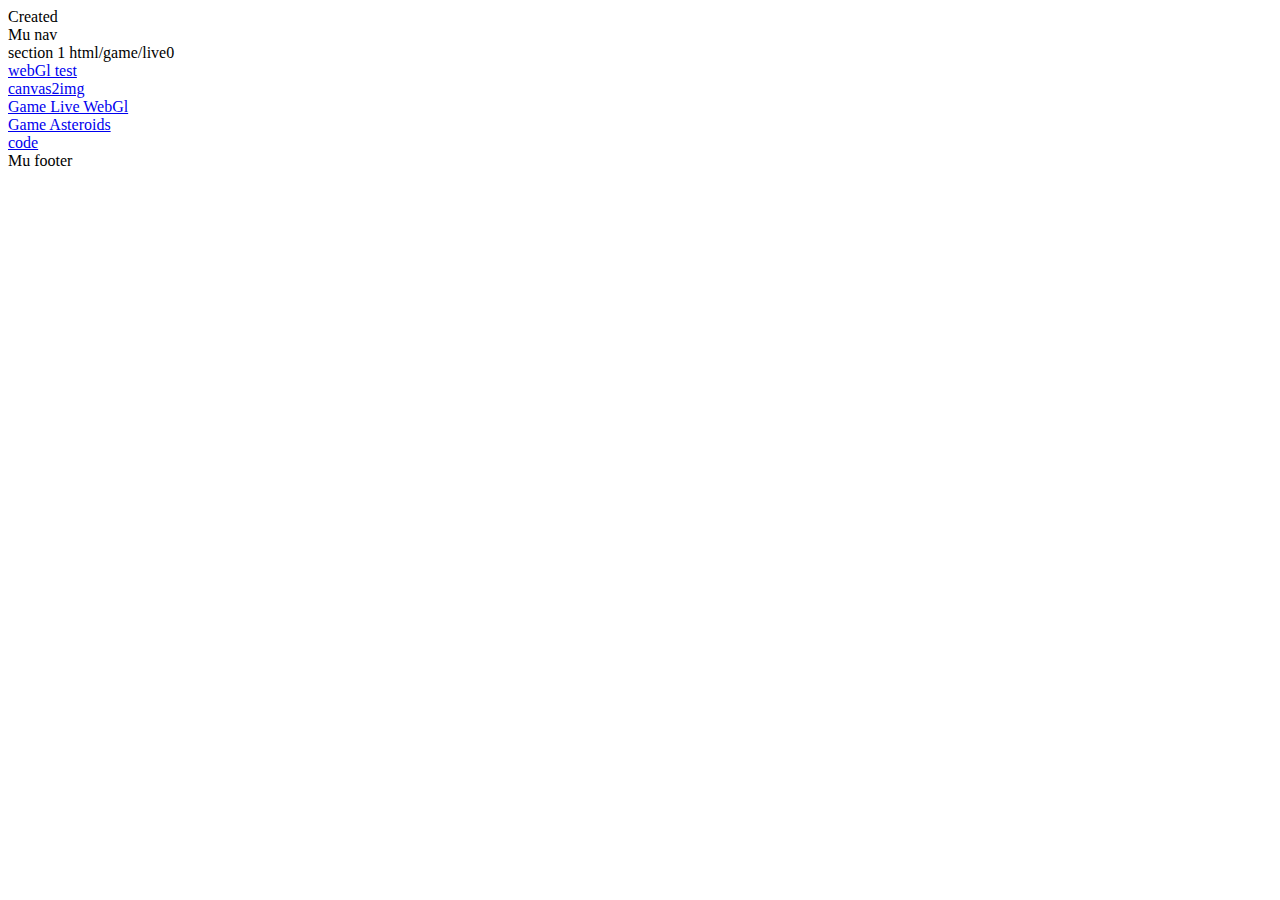
==== index.html @ 6860dbb6 "Update index.html" ====
<!DOCTYPE html>
<html>
<head>
    <meta charset="utf-8" />
    <title>Home Site</title>
</head>
<body>
    <header>Created</header>
    <nav>Mu nav</nav>
    <section id = "s1">
        section 1 html/game/live0
        <article><a href="./WebGL/index2.html">webGl test</a></article>
        <article><a href="./html/canvas/canvas2img.html">canvas2img</a></article>
        <article><a href="./html/game/live0/index.html">Game Live WebGl</a></article>
        <article><a href="./html/game/asteroids/index.html">Game Asteroids</a></article>
        <article><a href="https://github.com/petrivanes/petrivanes.github.com">code</a></article>
        
    </section>
    <footer>Mu footer</footer>

  
</body>
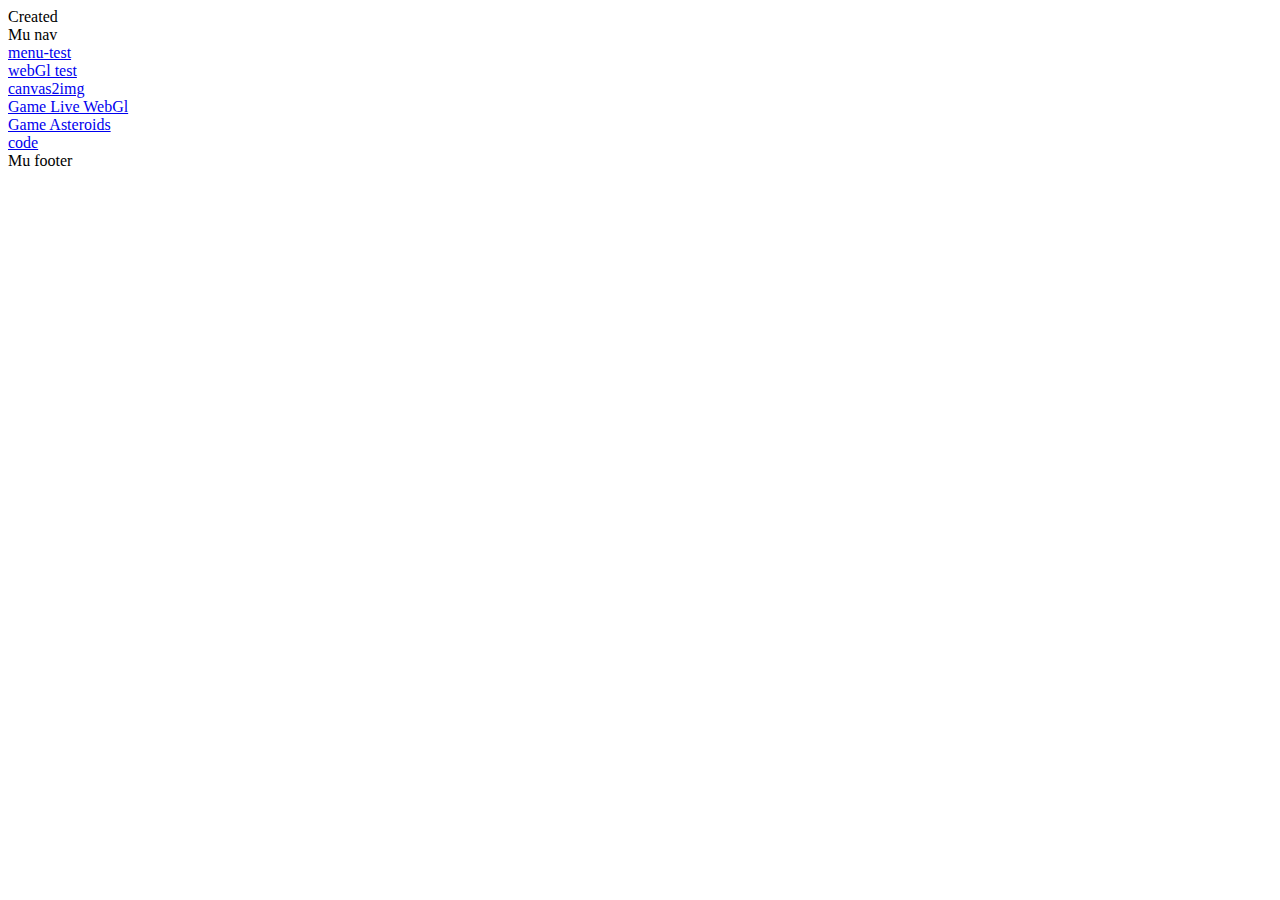
==== commit 60bb7293: "Update index.html" ====
--- a/index.html
+++ b/index.html
@@ -8,7 +8,7 @@
     <header>Created</header>
     <nav>Mu nav</nav>
     <section id = "s1">
-        section 1 html/game/live0
+        <article><a href="./html/menu/right-menu1.html">menu-test</a></article>
         <article><a href="./WebGL/index2.html">webGl test</a></article>
         <article><a href="./html/canvas/canvas2img.html">canvas2img</a></article>
         <article><a href="./html/game/live0/index.html">Game Live WebGl</a></article>
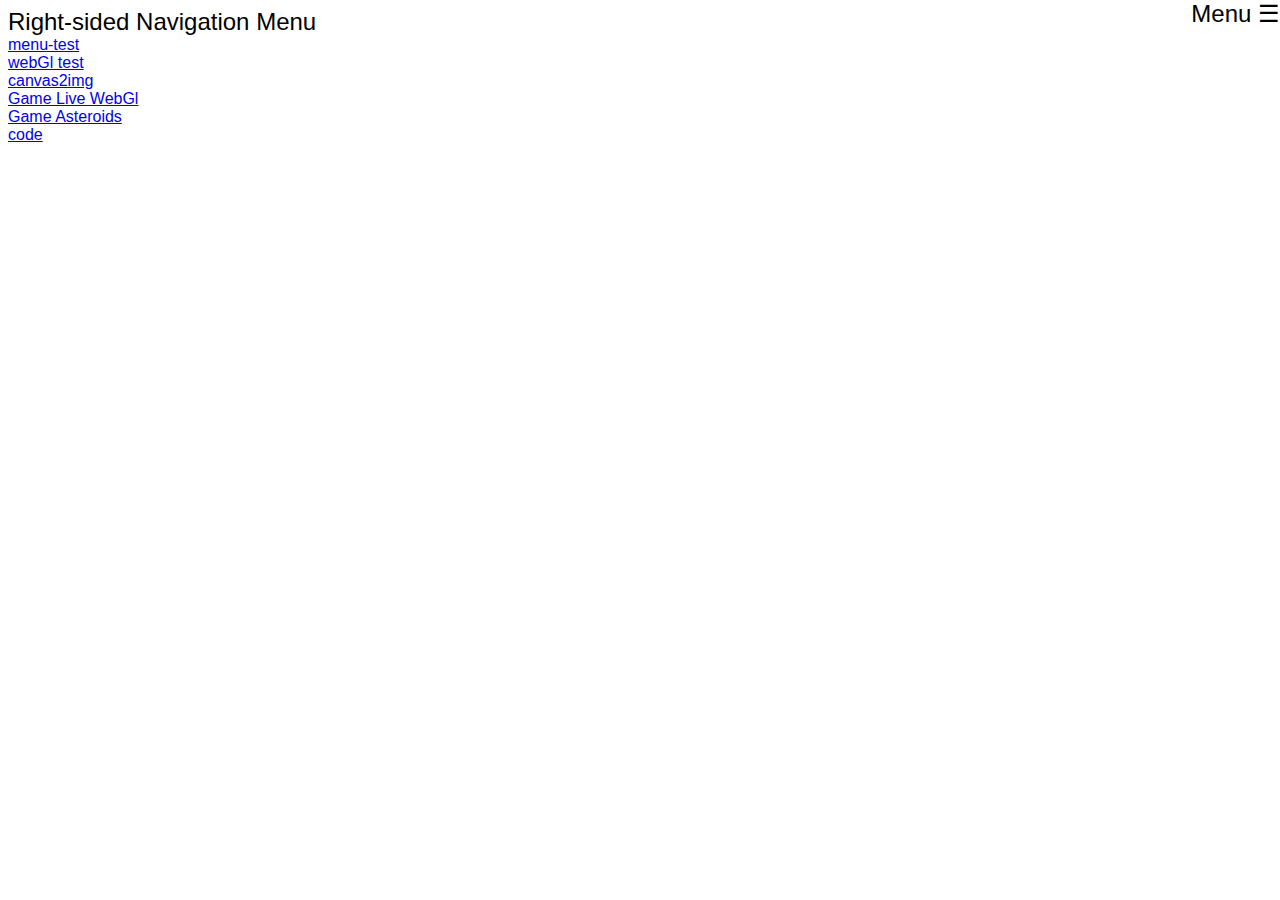
==== commit c52989aa: "Update index.html" ====
--- a/index.html
+++ b/index.html
@@ -1,12 +1,92 @@
 <!DOCTYPE html>
 <html>
 <head>
-    <meta charset="utf-8" />
-    <title>Home Site</title>
+<meta name="viewport" content="width=device-width, initial-scale=1">
+<style>
+body {font-family: "Lato", sans-serif;}
+
+.menu-r {
+    height: 100%;
+    width: 0;
+    position: fixed;
+    z-index: 1;
+    top: 0;
+    right: 0;
+    background-color: #111;
+    overflow-x: hidden;
+    transition: 0.5s;
+    padding-top: 50px;
+}
+.menu-r a {
+    padding: 3px 3px 3px 22px;
+    
+    text-decoration: none;
+    font-size: 20px;
+    color: #818181;
+    display: block;
+    transition: 0.3s;
+}
+.menu-r a:hover {
+    color: #f1f1f1;
+    background-color: #1f1;/* Green */
+}
+.menu-r .closebtn {
+    position: absolute;
+    padding: 3px 10px 3px 10px;/* top left bottom right */
+    top: 0;
+    right: 5px;
+    font-size: 24px;
+    margin-left: 50px;
+}
+.menu-r .closebtn:hover {
+    color: #f1f1f1;
+    background-color: #f11;/* Red */
+}
+
+.items {
+      display: flex;
+}
+.item {
+    flex: 50%;
+    max-width: 50%;    
+    top: 0;
+    right: 0;
+    margin-left: 0;
+    font-size:24px;
+}
+
+@media screen and (max-height: 450px) {
+  .menu-r {padding-top: 15px;}
+  .menu-r a {font-size: 18px;}
+}
+</style>
+<script>
+function openMenu() {
+    document.getElementById("my-menu").style.width = "200px";
+}
+function closeMenu() {
+    document.getElementById("my-menu").style.width = "0";
+}
+</script>
 </head>
 <body>
-    <header>Created</header>
-    <nav>Mu nav</nav>
+
+<div id="my-menu" class="menu-r">
+  <a href="javascript:void(0)" class="closebtn" onclick="closeMenu()"><b>×</b></a>
+  <a href="#">About</a>
+  <a href="#">Game</a>
+  <a href="#">Help</a>
+  <a href="#">JS</a>
+  <a href="#">WebGl</a>
+  <a href="#">Canvas</a>
+  <a href="#">Wasm</a>
+  <a href="https://github.com/petrivanes/">Код</a>
+</div>
+<div class="items">
+<div class="item">Right-sided Navigation Menu</div>
+<div class="item" style="cursor:pointer;position:absolute;" onclick="openMenu()">Menu ☰ </div>
+</div>
+
     <section id = "s1">
         <article><a href="./html/menu/right-menu1.html">menu-test</a></article>
         <article><a href="./WebGL/index2.html">webGl test</a></article>
@@ -16,7 +96,6 @@
         <article><a href="https://github.com/petrivanes/petrivanes.github.com">code</a></article>
         
     </section>
-    <footer>Mu footer</footer>
-
-  
-</body>  
+     
+</body>
+</html>
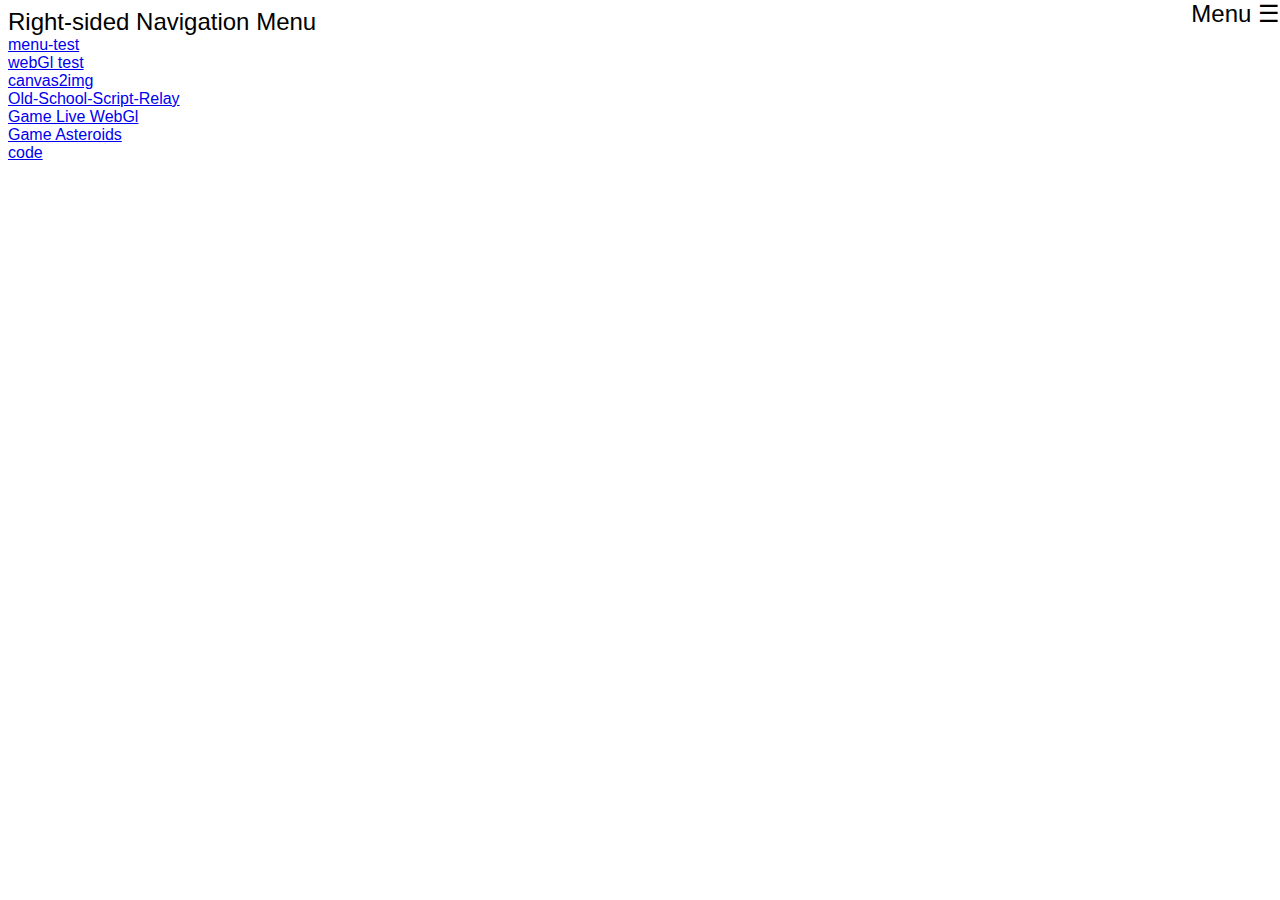
==== commit 9393523a: "Update index.html" ====
--- a/index.html
+++ b/index.html
@@ -61,11 +61,19 @@
 }
 </style>
 <script>
+var rmenu;
+window.onload = function() {
+	rmenu = document.getElementById("my-menu");
+	rmenu.onmouseleave = function(e){ closeMenu() }
+}
+   
 function openMenu() {
-    document.getElementById("my-menu").style.width = "200px";
+    //document.getElementById("my-menu").style.width = "200px";
+    rmenu.style.width = "200px";
 }
 function closeMenu() {
-    document.getElementById("my-menu").style.width = "0";
+    //document.getElementById("my-menu").style.width = "0";
+    rmenu.style.width = "0";
 }
 </script>
 </head>
@@ -91,6 +99,7 @@
         <article><a href="./html/menu/right-menu1.html">menu-test</a></article>
         <article><a href="./WebGL/index2.html">webGl test</a></article>
         <article><a href="./html/canvas/canvas2img.html">canvas2img</a></article>
+	<article><a href="./html/canvas/demo02/Old-School-Script-Relay.html">Old-School-Script-Relay</a></article>
         <article><a href="./html/game/live0/index.html">Game Live WebGl</a></article>
         <article><a href="./html/game/asteroids/index.html">Game Asteroids</a></article>
         <article><a href="https://github.com/petrivanes/petrivanes.github.com">code</a></article>
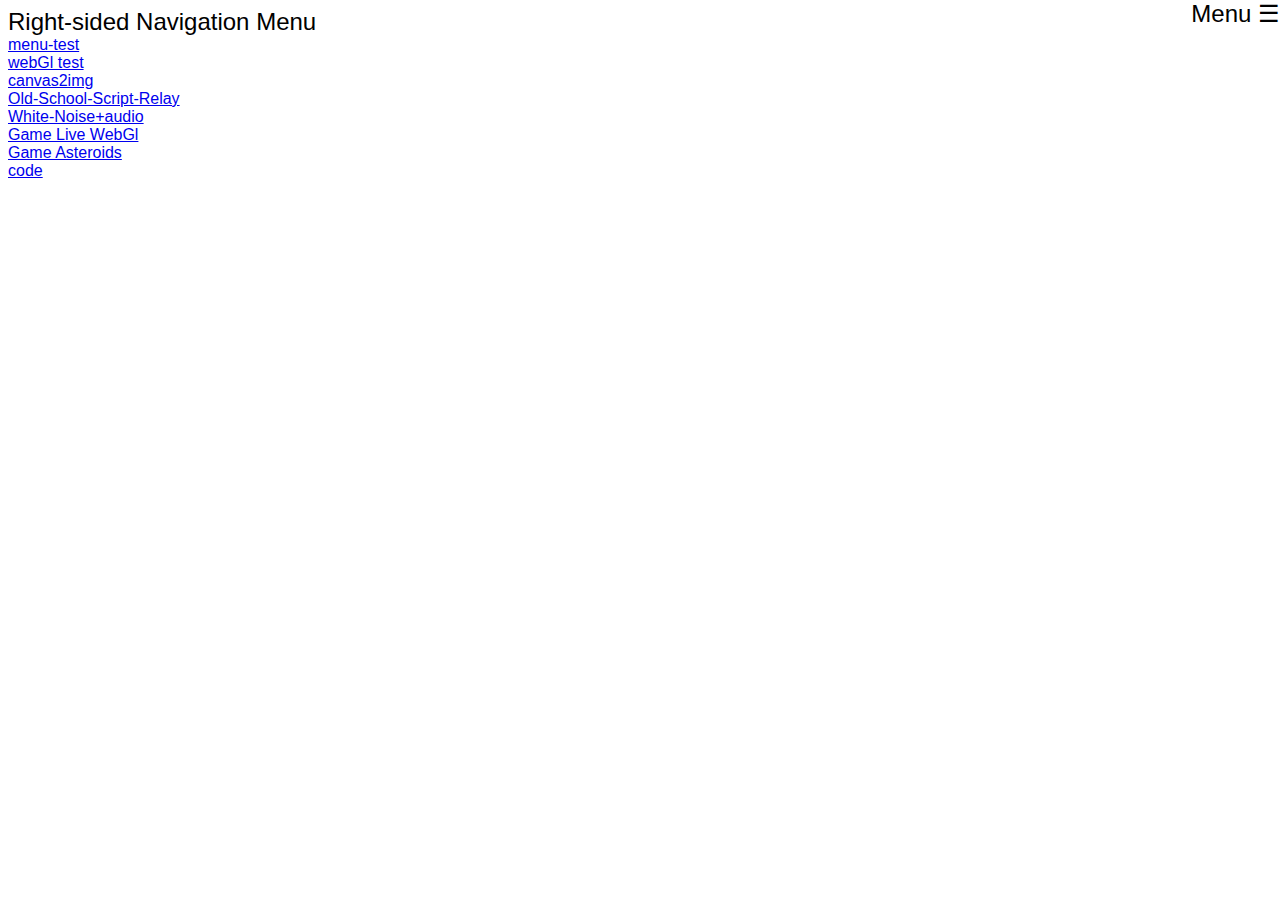
==== commit 465edf7e: "Update index.html" ====
--- a/index.html
+++ b/index.html
@@ -100,6 +100,7 @@
         <article><a href="./WebGL/index2.html">webGl test</a></article>
         <article><a href="./html/canvas/canvas2img.html">canvas2img</a></article>
 	<article><a href="./html/canvas/demo02/Old-School-Script-Relay.html">Old-School-Script-Relay</a></article>
+	<article><a href="./html/canvas/demo3/index.html">White-Noise+audio</a></article>
         <article><a href="./html/game/live0/index.html">Game Live WebGl</a></article>
         <article><a href="./html/game/asteroids/index.html">Game Asteroids</a></article>
         <article><a href="https://github.com/petrivanes/petrivanes.github.com">code</a></article>
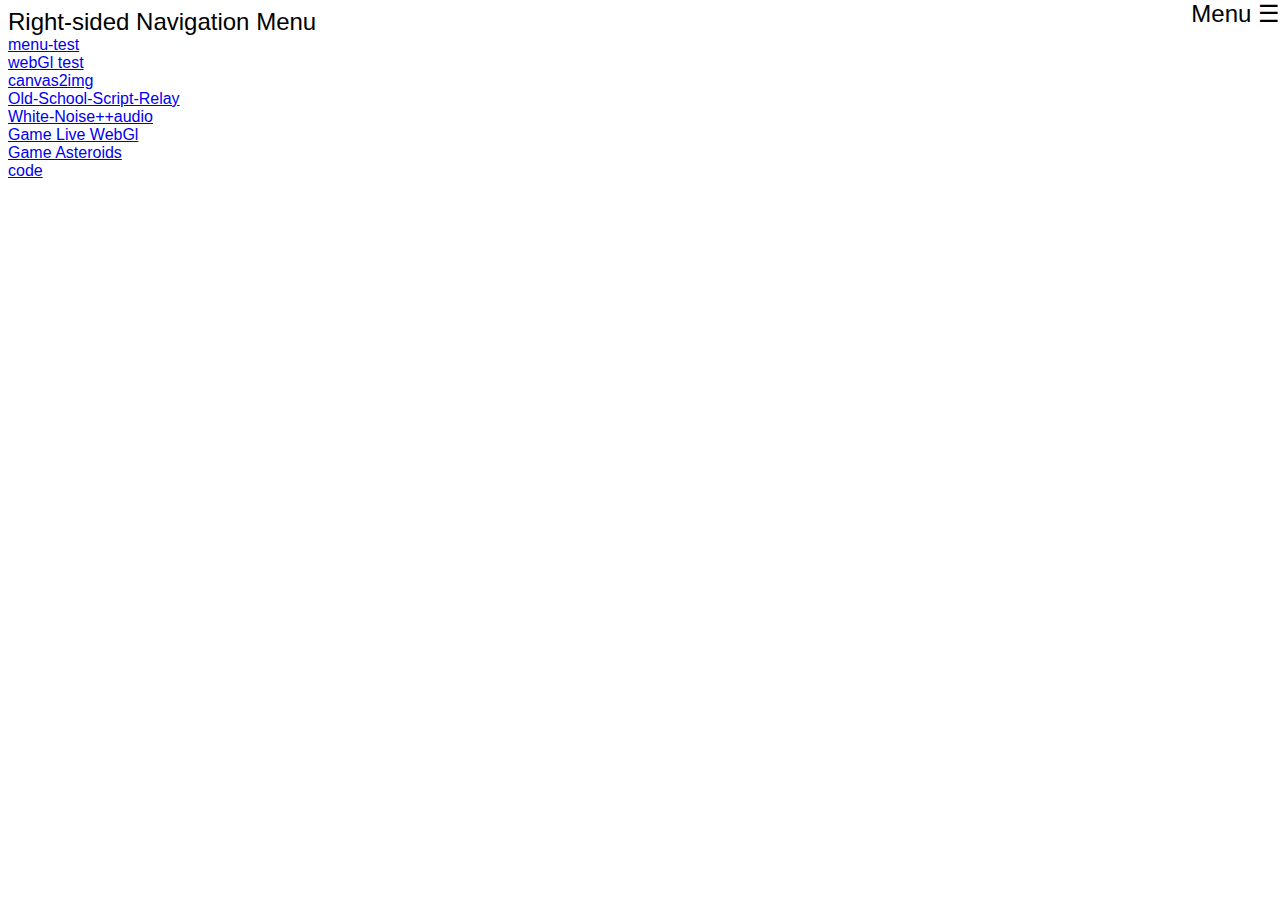
==== commit e4dfe28f: "Update index.html" ====
--- a/index.html
+++ b/index.html
@@ -100,7 +100,7 @@
         <article><a href="./WebGL/index2.html">webGl test</a></article>
         <article><a href="./html/canvas/canvas2img.html">canvas2img</a></article>
 	<article><a href="./html/canvas/demo02/Old-School-Script-Relay.html">Old-School-Script-Relay</a></article>
-	<article><a href="./html/canvas/demo3/index.html">White-Noise+audio</a></article>
+	<article><a href="./html/canvas/demo3/index.html">White-Noise++audio</a></article>
         <article><a href="./html/game/live0/index.html">Game Live WebGl</a></article>
         <article><a href="./html/game/asteroids/index.html">Game Asteroids</a></article>
         <article><a href="https://github.com/petrivanes/petrivanes.github.com">code</a></article>
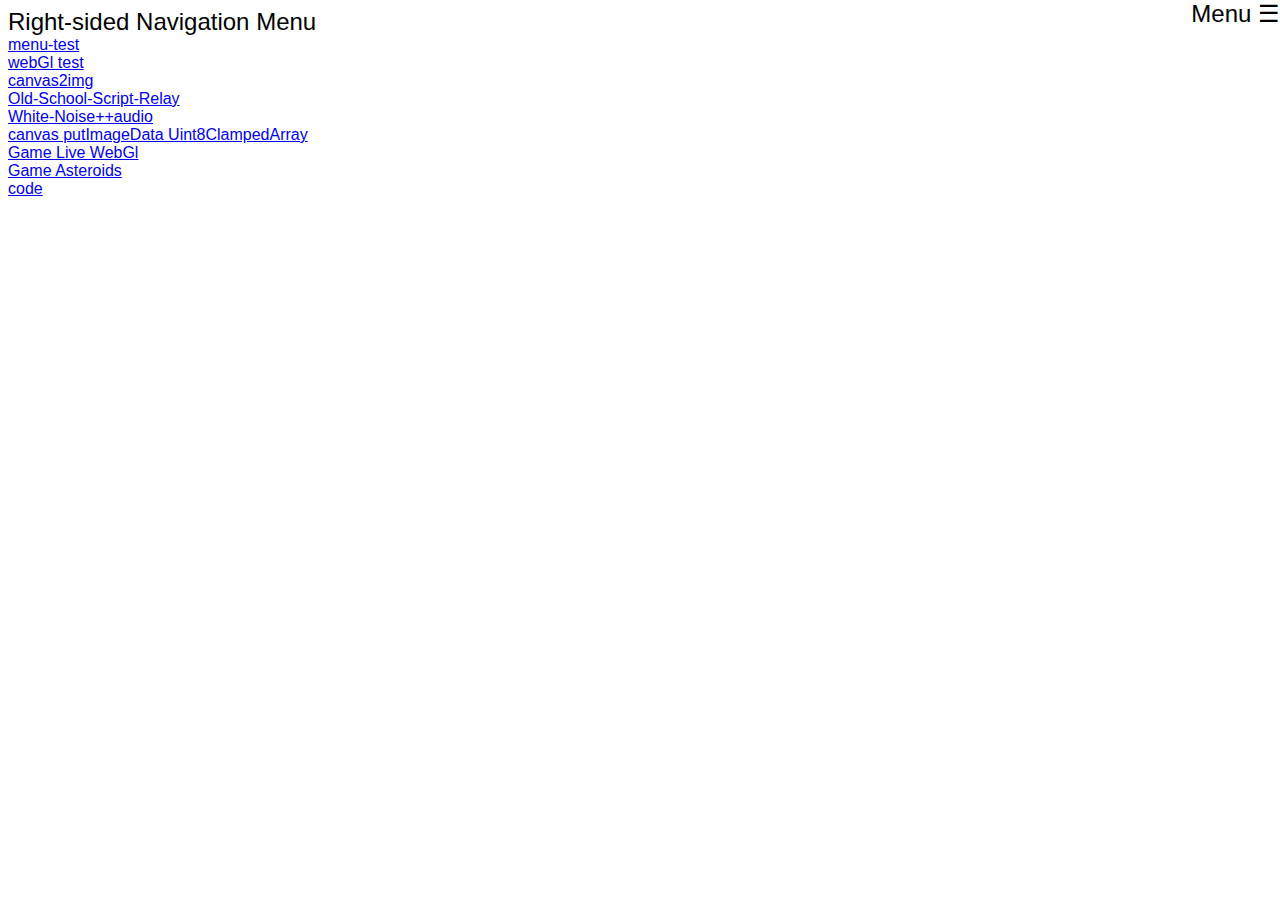
==== commit e3b8b2b5: "add link" ====
--- a/index.html
+++ b/index.html
@@ -101,6 +101,7 @@
         <article><a href="./html/canvas/canvas2img.html">canvas2img</a></article>
 	<article><a href="./html/canvas/demo02/Old-School-Script-Relay.html">Old-School-Script-Relay</a></article>
 	<article><a href="./html/canvas/demo3/index.html">White-Noise++audio</a></article>
+	<article><a href="./html/canvas/demo04/index.html">canvas putImageData Uint8ClampedArray</a></article>
         <article><a href="./html/game/live0/index.html">Game Live WebGl</a></article>
         <article><a href="./html/game/asteroids/index.html">Game Asteroids</a></article>
         <article><a href="https://github.com/petrivanes/petrivanes.github.com">code</a></article>
